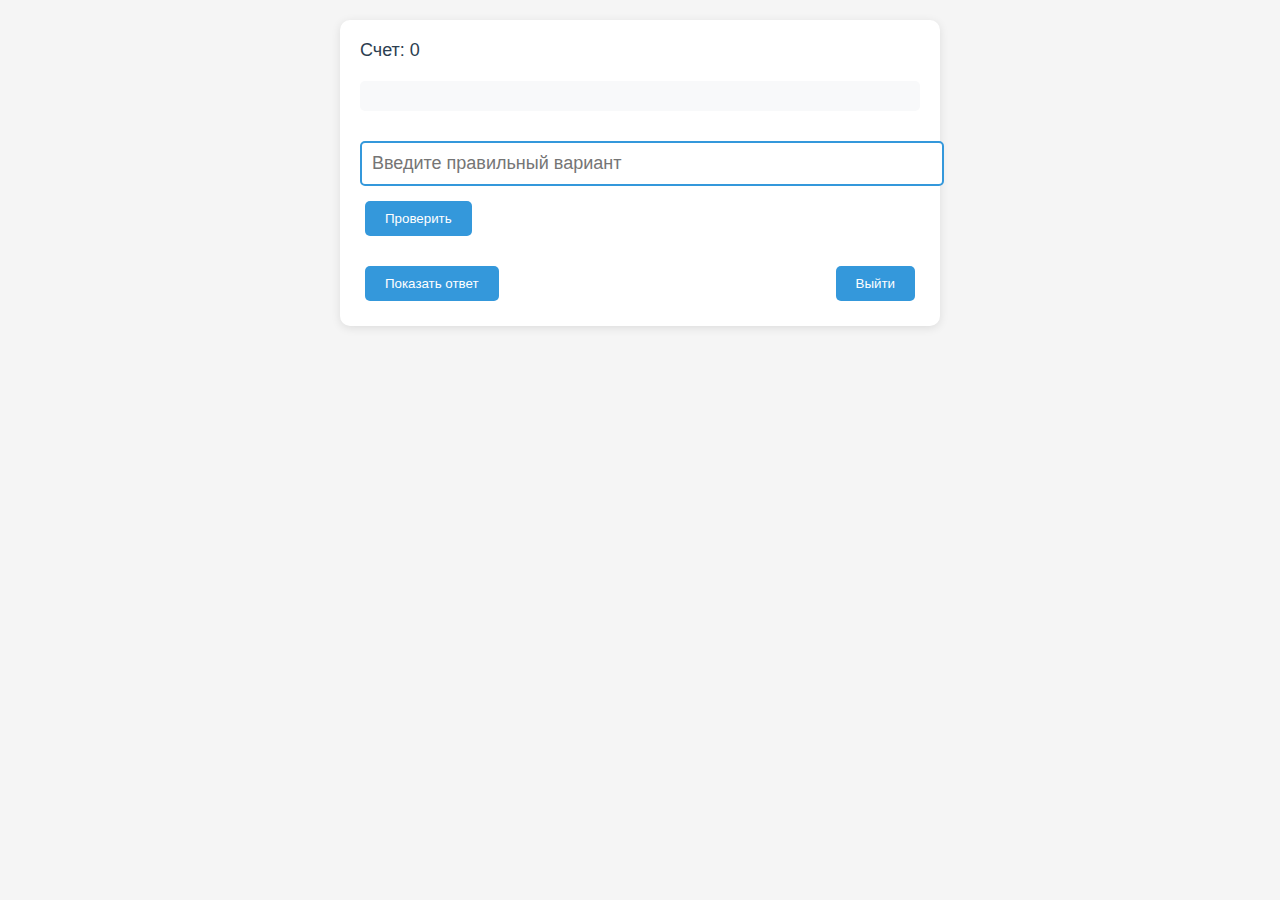
==== russianbot/index.html @ c2b66610 "Create index.html" ====
<!DOCTYPE html>
<html>
<head>
    <title>Игра "Найди ошибку"</title>
    <script src="https://telegram.org/js/telegram-web-app.js"></script>
    <style>
        body {
            font-family: Arial, sans-serif;
            max-width: 600px;
            margin: 0 auto;
            padding: 20px;
            background-color: #f5f5f5;
        }

        .game-container {
            background: white;
            padding: 20px;
            border-radius: 10px;
            box-shadow: 0 2px 10px rgba(0,0,0,0.1);
        }

        .word-display {
            font-size: 24px;
            margin: 20px 0;
            padding: 15px;
            background: #f8f9fa;
            border-radius: 5px;
            text-align: center;
        }

        .score {
            font-size: 18px;
            color: #2c3e50;
            margin-bottom: 15px;
        }

        input[type="text"] {
            width: 100%;
            padding: 10px;
            font-size: 18px;
            margin: 10px 0;
            border: 2px solid #3498db;
            border-radius: 5px;
        }

        button {
            background: #3498db;
            color: white;
            border: none;
            padding: 10px 20px;
            border-radius: 5px;
            cursor: pointer;
            margin: 5px;
        }

        button:hover {
            background: #2980b9;
        }

        .controls {
            margin-top: 20px;
            display: flex;
            justify-content: space-between;
        }
    </style>
</head>
<body>
    <div class="game-container">
        <div class="score">Счет: <span id="score">0</span></div>
        <div class="word-display" id="wordDisplay"></div>
        
        <input type="text" id="answerInput" placeholder="Введите правильный вариант">
        <button onclick="checkAnswer()">Проверить</button>
        
        <div class="controls">
            <button onclick="showAnswer()">Показать ответ</button>
            <button onclick="exitGame()">Выйти</button>
        </div>
    </div>

    <script>
        // Инициализация Telegram Web App
        const tg = window.Telegram.WebApp;
        tg.expand(); // Раскрыть на весь экран

        // Данные игры
        const words = {
            grade5: [
                { wrong: "програма", correct: "программа" },
                { wrong: "искуство", correct: "искусство" }
            ],
            grade6: [
                { wrong: "симетрия", correct: "симметрия" },
                { wrong: "аккумулировать", correct: "аккумулировать" }
            ]
        };

        // Состояние игры
        let gameState = {
            currentGrade: null,
            currentWord: null,
            attempts: 0,
            score: 0
        };

        // Инициализация игры
        function initGame(grade) {
            gameState.currentGrade = grade;
            gameState.score = 0;
            updateScoreDisplay();
            loadNewWord();
        }

        // Загрузка нового слова
        function loadNewWord() {
            const wordsList = words[gameState.currentGrade];
            gameState.currentWord = wordsList[Math.floor(Math.random() * wordsList.length)];
            gameState.attempts = 0;
            
            document.getElementById('wordDisplay').textContent = gameState.currentWord.wrong;
            document.getElementById('answerInput').value = '';
        }

        // Проверка ответа
        function checkAnswer() {
            const userAnswer = document.getElementById('answerInput').value.trim().toLowerCase();
            const correctAnswer = gameState.currentWord.correct.toLowerCase();

            if(userAnswer === correctAnswer) {
                gameState.score++;
                updateScoreDisplay();
                showMessage('Правильно! +1 балл', 'success');
                loadNewWord();
            } else {
                gameState.attempts++;
                
                if(gameState.attempts >= 2) {
                    showAnswer();
                    loadNewWord();
                } else {
                    showMessage('Неверно! Попробуйте еще раз', 'error');
                }
            }
        }

        // Показать ответ
        function showAnswer() {
            showMessage(`Правильный ответ: ${gameState.currentWord.correct}`, 'info');
            loadNewWord();
        }

        // Выход из игры
        function exitGame() {
            tg.sendData(JSON.stringify({
                action: 'exit',
                score: gameState.score
            }));
            tg.close();
        }

        // Вспомогательные функции
        function updateScoreDisplay() {
            document.getElementById('score').textContent = gameState.score;
        }

        function showMessage(text, type) {
            const colors = {
                success: '#2ecc71',
                error: '#e74c3c',
                info: '#3498db'
            };
            
            const messageDiv = document.createElement('div');
            messageDiv.textContent = text;
            messageDiv.style.color = colors[type];
            messageDiv.style.margin = '10px 0';
            messageDiv.style.textAlign = 'center';
            
            document.querySelector('.game-container').prepend(messageDiv);
            setTimeout(() => messageDiv.remove(), 2000);
        }

        // Стартовое меню
        document.addEventListener('DOMContentLoaded', () => {
            tg.MainButton.setText('Выбрать уровень').show();
            tg.MainButton.onClick(() => {
                tg.showPopup({
                    title: 'Выберите уровень',
                    items: [
                        { id: 'grade5', type: 'default', text: '5 класс' },
                        { id: 'grade6', type: 'default', text: '6 класс' }
                    ]
                }, (selectedId) => {
                    initGame(selectedId);
                    tg.MainButton.hide();
                });
            });
        });
    </script>
</body>
</html>
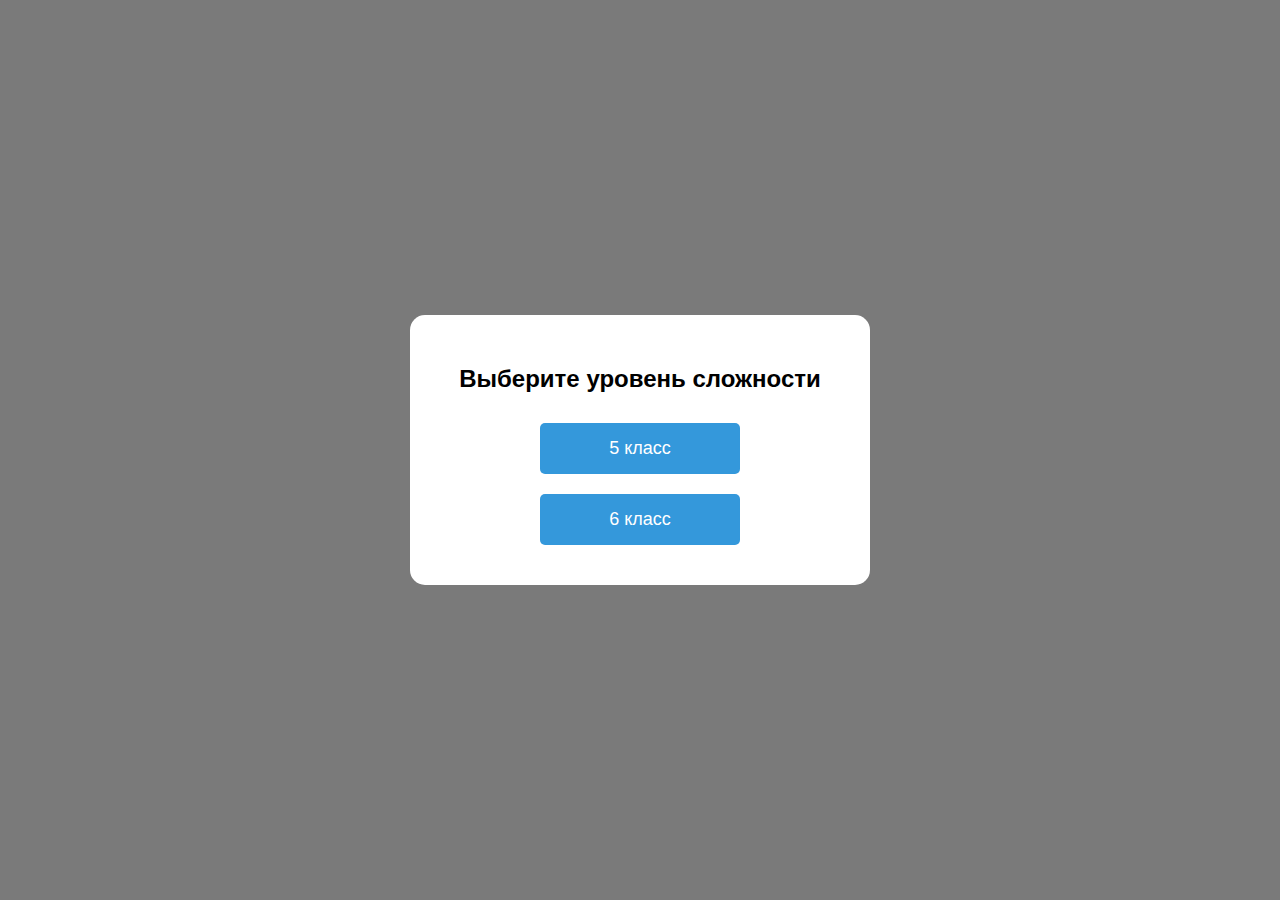
==== commit 65bd4aaa: "Update index.html" ====
--- a/russianbot/index.html
+++ b/russianbot/index.html
@@ -51,6 +51,7 @@
             border-radius: 5px;
             cursor: pointer;
             margin: 5px;
+            transition: background 0.3s;
         }
 
         button:hover {
@@ -62,10 +63,62 @@
             display: flex;
             justify-content: space-between;
         }
+
+        .modal {
+            display: none;
+            position: fixed;
+            top: 0;
+            left: 0;
+            width: 100%;
+            height: 100%;
+            background: rgba(0,0,0,0.5);
+            justify-content: center;
+            align-items: center;
+            z-index: 1000;
+        }
+
+        .modal-content {
+            background: white;
+            padding: 30px;
+            border-radius: 15px;
+            text-align: center;
+            width: 90%;
+            max-width: 400px;
+        }
+
+        .level-btn {
+            margin: 10px;
+            padding: 15px 30px;
+            font-size: 18px;
+            width: 200px;
+        }
+
+        .message {
+            position: fixed;
+            top: 20px;
+            left: 50%;
+            transform: translateX(-50%);
+            padding: 15px;
+            border-radius: 8px;
+            font-weight: bold;
+            display: none;
+        }
+
+        .success { background: #d4edda; color: #155724; }
+        .error { background: #f8d7da; color: #721c24; }
+        .info { background: #d1ecf1; color: #0c5460; }
     </style>
 </head>
 <body>
-    <div class="game-container">
+    <div id="levelModal" class="modal">
+        <div class="modal-content">
+            <h2>Выберите уровень сложности</h2>
+            <button class="level-btn" onclick="startGame('grade5')">5 класс</button>
+            <button class="level-btn" onclick="startGame('grade6')">6 класс</button>
+        </div>
+    </div>
+
+    <div class="game-container" style="display: none;">
         <div class="score">Счет: <span id="score">0</span></div>
         <div class="word-display" id="wordDisplay"></div>
         
@@ -78,20 +131,26 @@
         </div>
     </div>
 
+    <div id="message" class="message"></div>
+
     <script>
-        // Инициализация Telegram Web App
-        const tg = window.Telegram.WebApp;
-        tg.expand(); // Раскрыть на весь экран
+        // Проверка среды выполнения
+        const isTelegram = typeof window.Telegram !== 'undefined' && window.Telegram.WebApp;
+        const tg = isTelegram ? window.Telegram.WebApp : null;
 
         // Данные игры
         const words = {
             grade5: [
                 { wrong: "програма", correct: "программа" },
-                { wrong: "искуство", correct: "искусство" }
+                { wrong: "искуство", correct: "искусство" },
+                { wrong: "алфавит", correct: "алфавит" },
+                { wrong: "балон", correct: "балон" }
             ],
             grade6: [
                 { wrong: "симетрия", correct: "симметрия" },
-                { wrong: "аккумулировать", correct: "аккумулировать" }
+                { wrong: "аккумулировать", correct: "аккумулировать" },
+                { wrong: "диллема", correct: "дилема" },
+                { wrong: "интелект", correct: "интеллект" }
             ]
         };
 
@@ -104,11 +163,19 @@
         };
 
         // Инициализация игры
-        function initGame(grade) {
-            gameState.currentGrade = grade;
-            gameState.score = 0;
-            updateScoreDisplay();
+        function startGame(grade) {
+            gameState = {
+                currentGrade: grade,
+                currentWord: null,
+                attempts: 0,
+                score: 0
+            };
+            
+            document.getElementById('levelModal').style.display = 'none';
+            document.querySelector('.game-container').style.display = 'block';
             loadNewWord();
+            
+            if(isTelegram) tg.MainButton.hide();
         }
 
         // Загрузка нового слова
@@ -119,6 +186,7 @@
             
             document.getElementById('wordDisplay').textContent = gameState.currentWord.wrong;
             document.getElementById('answerInput').value = '';
+            document.getElementById('answerInput').focus();
         }
 
         // Проверка ответа
@@ -126,9 +194,14 @@
             const userAnswer = document.getElementById('answerInput').value.trim().toLowerCase();
             const correctAnswer = gameState.currentWord.correct.toLowerCase();
 
+            if(!userAnswer) {
+                showMessage('Введите ответ!', 'error');
+                return;
+            }
+
             if(userAnswer === correctAnswer) {
                 gameState.score++;
-                updateScoreDisplay();
+                updateScore();
                 showMessage('Правильно! +1 балл', 'success');
                 loadNewWord();
             } else {
@@ -136,7 +209,6 @@
                 
                 if(gameState.attempts >= 2) {
                     showAnswer();
-                    loadNewWord();
                 } else {
                     showMessage('Неверно! Попробуйте еще раз', 'error');
                 }
@@ -151,50 +223,52 @@
 
         // Выход из игры
         function exitGame() {
-            tg.sendData(JSON.stringify({
-                action: 'exit',
-                score: gameState.score
-            }));
-            tg.close();
-        }
-
-        // Вспомогательные функции
-        function updateScoreDisplay() {
+            if(isTelegram) {
+                tg.sendData(JSON.stringify({
+                    action: 'exit',
+                    score: gameState.score
+                }));
+                tg.close();
+            } else {
+                alert(`Игра завершена!\nВаш счет: ${gameState.score}`);
+                window.location.reload();
+            }
+        }
+
+        // Обновление счета
+        function updateScore() {
             document.getElementById('score').textContent = gameState.score;
         }
 
+        // Показать сообщение
         function showMessage(text, type) {
-            const colors = {
-                success: '#2ecc71',
-                error: '#e74c3c',
-                info: '#3498db'
-            };
-            
-            const messageDiv = document.createElement('div');
-            messageDiv.textContent = text;
-            messageDiv.style.color = colors[type];
-            messageDiv.style.margin = '10px 0';
-            messageDiv.style.textAlign = 'center';
-            
-            document.querySelector('.game-container').prepend(messageDiv);
-            setTimeout(() => messageDiv.remove(), 2000);
-        }
-
-        // Стартовое меню
+            const messageEl = document.getElementById('message');
+            messageEl.className = `message ${type}`;
+            messageEl.textContent = text;
+            messageEl.style.display = 'block';
+            
+            setTimeout(() => {
+                messageEl.style.display = 'none';
+            }, 2000);
+        }
+
+        // Инициализация при загрузке
         document.addEventListener('DOMContentLoaded', () => {
-            tg.MainButton.setText('Выбрать уровень').show();
-            tg.MainButton.onClick(() => {
-                tg.showPopup({
-                    title: 'Выберите уровень',
-                    items: [
-                        { id: 'grade5', type: 'default', text: '5 класс' },
-                        { id: 'grade6', type: 'default', text: '6 класс' }
-                    ]
-                }, (selectedId) => {
-                    initGame(selectedId);
-                    tg.MainButton.hide();
+            if(isTelegram) {
+                tg.expand();
+                tg.MainButton.setText('Выбрать уровень').show();
+                tg.MainButton.onClick(() => {
+                    tg.showPopup({
+                        title: 'Выберите уровень',
+                        items: [
+                            { id: 'grade5', type: 'default', text: '5 класс' },
+                            { id: 'grade6', type: 'default', text: '6 класс' }
+                        ]
+                    }, (selectedId) => startGame(selectedId));
                 });
-            });
+            } else {
+                document.getElementById('levelModal').style.display = 'flex';
+            }
         });
     </script>
 </body>
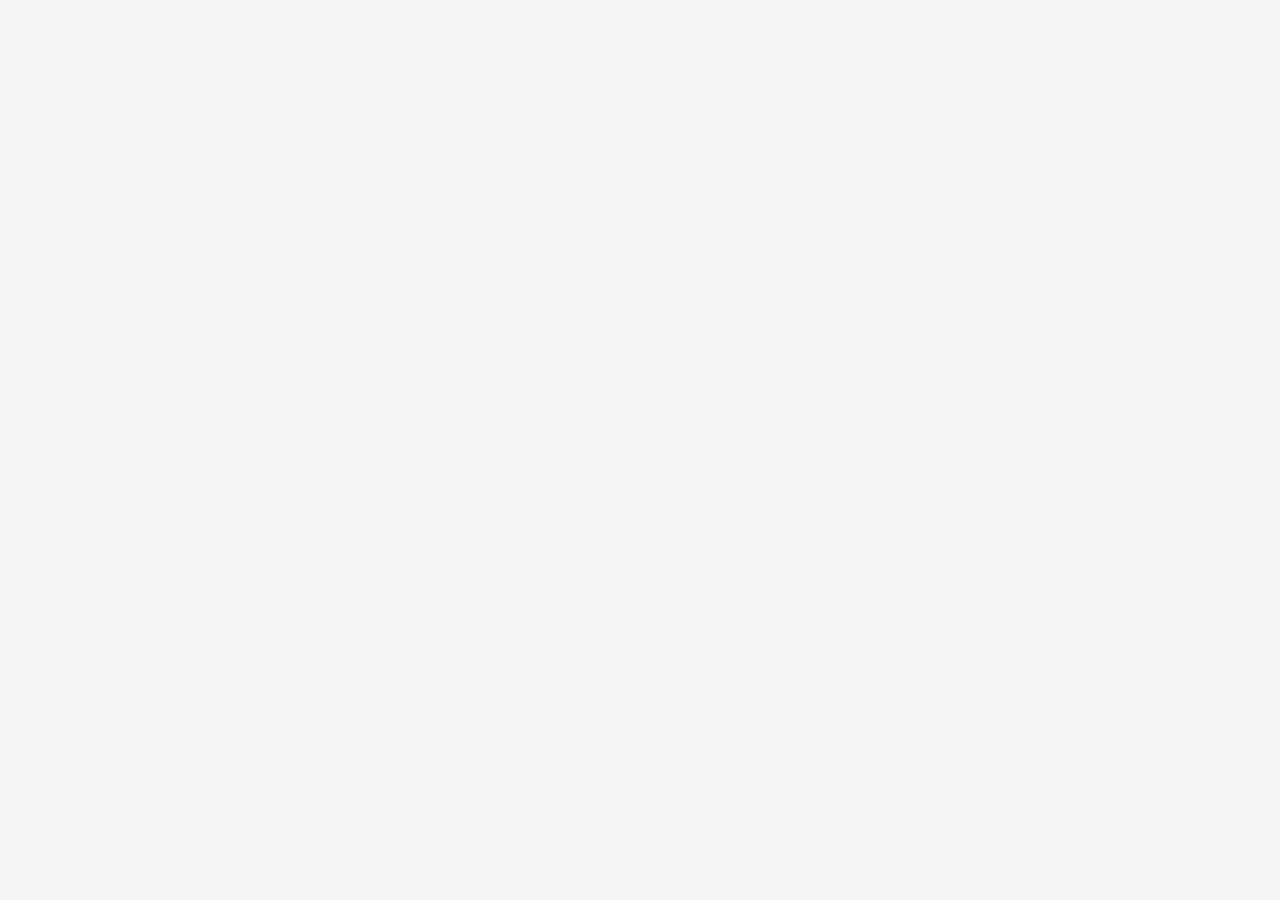
==== commit f5927f5c: "Yaroslav" ====
--- a/russianbot/index.html
+++ b/russianbot/index.html
@@ -1,120 +1,19 @@
 <!DOCTYPE html>
-<html>
+<html lang="ru">
 <head>
+    <meta charset="UTF-8">
+    <meta name="viewport" content="width=device-width, initial-scale=1.0">
     <title>Игра "Найди ошибку"</title>
+    <link rel="stylesheet" href="styles.css">
     <script src="https://telegram.org/js/telegram-web-app.js"></script>
-    <style>
-        body {
-            font-family: Arial, sans-serif;
-            max-width: 600px;
-            margin: 0 auto;
-            padding: 20px;
-            background-color: #f5f5f5;
-        }
-
-        .game-container {
-            background: white;
-            padding: 20px;
-            border-radius: 10px;
-            box-shadow: 0 2px 10px rgba(0,0,0,0.1);
-        }
-
-        .word-display {
-            font-size: 24px;
-            margin: 20px 0;
-            padding: 15px;
-            background: #f8f9fa;
-            border-radius: 5px;
-            text-align: center;
-        }
-
-        .score {
-            font-size: 18px;
-            color: #2c3e50;
-            margin-bottom: 15px;
-        }
-
-        input[type="text"] {
-            width: 100%;
-            padding: 10px;
-            font-size: 18px;
-            margin: 10px 0;
-            border: 2px solid #3498db;
-            border-radius: 5px;
-        }
-
-        button {
-            background: #3498db;
-            color: white;
-            border: none;
-            padding: 10px 20px;
-            border-radius: 5px;
-            cursor: pointer;
-            margin: 5px;
-            transition: background 0.3s;
-        }
-
-        button:hover {
-            background: #2980b9;
-        }
-
-        .controls {
-            margin-top: 20px;
-            display: flex;
-            justify-content: space-between;
-        }
-
-        .modal {
-            display: none;
-            position: fixed;
-            top: 0;
-            left: 0;
-            width: 100%;
-            height: 100%;
-            background: rgba(0,0,0,0.5);
-            justify-content: center;
-            align-items: center;
-            z-index: 1000;
-        }
-
-        .modal-content {
-            background: white;
-            padding: 30px;
-            border-radius: 15px;
-            text-align: center;
-            width: 90%;
-            max-width: 400px;
-        }
-
-        .level-btn {
-            margin: 10px;
-            padding: 15px 30px;
-            font-size: 18px;
-            width: 200px;
-        }
-
-        .message {
-            position: fixed;
-            top: 20px;
-            left: 50%;
-            transform: translateX(-50%);
-            padding: 15px;
-            border-radius: 8px;
-            font-weight: bold;
-            display: none;
-        }
-
-        .success { background: #d4edda; color: #155724; }
-        .error { background: #f8d7da; color: #721c24; }
-        .info { background: #d1ecf1; color: #0c5460; }
-    </style>
+    <script src="app.js" defer></script>
 </head>
 <body>
     <div id="levelModal" class="modal">
         <div class="modal-content">
             <h2>Выберите уровень сложности</h2>
-            <button class="level-btn" onclick="startGame('grade5')">5 класс</button>
-            <button class="level-btn" onclick="startGame('grade6')">6 класс</button>
+            <button class="level-btn" data-grade="grade5">5 класс</button>
+            <button class="level-btn" data-grade="grade6">6 класс</button>
         </div>
     </div>
 
@@ -123,153 +22,14 @@
         <div class="word-display" id="wordDisplay"></div>
         
         <input type="text" id="answerInput" placeholder="Введите правильный вариант">
-        <button onclick="checkAnswer()">Проверить</button>
+        <button id="checkAnswerBtn">Проверить</button>
         
         <div class="controls">
-            <button onclick="showAnswer()">Показать ответ</button>
-            <button onclick="exitGame()">Выйти</button>
+            <button id="showAnswerBtn">Показать ответ</button>
+            <button id="exitGameBtn">Выйти</button>
         </div>
     </div>
 
     <div id="message" class="message"></div>
-
-    <script>
-        // Проверка среды выполнения
-        const isTelegram = typeof window.Telegram !== 'undefined' && window.Telegram.WebApp;
-        const tg = isTelegram ? window.Telegram.WebApp : null;
-
-        // Данные игры
-        const words = {
-            grade5: [
-                { wrong: "програма", correct: "программа" },
-                { wrong: "искуство", correct: "искусство" },
-                { wrong: "алфавит", correct: "алфавит" },
-                { wrong: "балон", correct: "балон" }
-            ],
-            grade6: [
-                { wrong: "симетрия", correct: "симметрия" },
-                { wrong: "аккумулировать", correct: "аккумулировать" },
-                { wrong: "диллема", correct: "дилема" },
-                { wrong: "интелект", correct: "интеллект" }
-            ]
-        };
-
-        // Состояние игры
-        let gameState = {
-            currentGrade: null,
-            currentWord: null,
-            attempts: 0,
-            score: 0
-        };
-
-        // Инициализация игры
-        function startGame(grade) {
-            gameState = {
-                currentGrade: grade,
-                currentWord: null,
-                attempts: 0,
-                score: 0
-            };
-            
-            document.getElementById('levelModal').style.display = 'none';
-            document.querySelector('.game-container').style.display = 'block';
-            loadNewWord();
-            
-            if(isTelegram) tg.MainButton.hide();
-        }
-
-        // Загрузка нового слова
-        function loadNewWord() {
-            const wordsList = words[gameState.currentGrade];
-            gameState.currentWord = wordsList[Math.floor(Math.random() * wordsList.length)];
-            gameState.attempts = 0;
-            
-            document.getElementById('wordDisplay').textContent = gameState.currentWord.wrong;
-            document.getElementById('answerInput').value = '';
-            document.getElementById('answerInput').focus();
-        }
-
-        // Проверка ответа
-        function checkAnswer() {
-            const userAnswer = document.getElementById('answerInput').value.trim().toLowerCase();
-            const correctAnswer = gameState.currentWord.correct.toLowerCase();
-
-            if(!userAnswer) {
-                showMessage('Введите ответ!', 'error');
-                return;
-            }
-
-            if(userAnswer === correctAnswer) {
-                gameState.score++;
-                updateScore();
-                showMessage('Правильно! +1 балл', 'success');
-                loadNewWord();
-            } else {
-                gameState.attempts++;
-                
-                if(gameState.attempts >= 2) {
-                    showAnswer();
-                } else {
-                    showMessage('Неверно! Попробуйте еще раз', 'error');
-                }
-            }
-        }
-
-        // Показать ответ
-        function showAnswer() {
-            showMessage(`Правильный ответ: ${gameState.currentWord.correct}`, 'info');
-            loadNewWord();
-        }
-
-        // Выход из игры
-        function exitGame() {
-            if(isTelegram) {
-                tg.sendData(JSON.stringify({
-                    action: 'exit',
-                    score: gameState.score
-                }));
-                tg.close();
-            } else {
-                alert(`Игра завершена!\nВаш счет: ${gameState.score}`);
-                window.location.reload();
-            }
-        }
-
-        // Обновление счета
-        function updateScore() {
-            document.getElementById('score').textContent = gameState.score;
-        }
-
-        // Показать сообщение
-        function showMessage(text, type) {
-            const messageEl = document.getElementById('message');
-            messageEl.className = `message ${type}`;
-            messageEl.textContent = text;
-            messageEl.style.display = 'block';
-            
-            setTimeout(() => {
-                messageEl.style.display = 'none';
-            }, 2000);
-        }
-
-        // Инициализация при загрузке
-        document.addEventListener('DOMContentLoaded', () => {
-            if(isTelegram) {
-                tg.expand();
-                tg.MainButton.setText('Выбрать уровень').show();
-                tg.MainButton.onClick(() => {
-                    tg.showPopup({
-                        title: 'Выберите уровень',
-                        items: [
-                            { id: 'grade5', type: 'default', text: '5 класс' },
-                            { id: 'grade6', type: 'default', text: '6 класс' }
-                        ]
-                    }, (selectedId) => startGame(selectedId));
-                });
-            } else {
-                document.getElementById('levelModal').style.display = 'flex';
-            }
-        });
-    </script>
 </body>
 </html>--- a/russianbot/styles.css
+++ b/russianbot/styles.css
@@ -0,0 +1,104 @@
+body {
+    font-family: Arial, sans-serif;
+    max-width: 600px;
+    margin: 0 auto;
+    padding: 20px;
+    background-color: #f5f5f5;
+}
+
+.game-container {
+    background: white;
+    padding: 20px;
+    border-radius: 10px;
+    box-shadow: 0 2px 10px rgba(0,0,0,0.1);
+}
+
+.word-display {
+    font-size: 24px;
+    margin: 20px 0;
+    padding: 15px;
+    background: #f8f9fa;
+    border-radius: 5px;
+    text-align: center;
+}
+
+.score {
+    font-size: 18px;
+    color: #2c3e50;
+    margin-bottom: 15px;
+}
+
+input[type="text"] {
+    width: 100%;
+    padding: 10px;
+    font-size: 18px;
+    margin: 10px 0;
+    border: 2px solid #3498db;
+    border-radius: 5px;
+}
+
+button {
+    background: #3498db;
+    color: white;
+    border: none;
+    padding: 10px 20px;
+    border-radius: 5px;
+    cursor: pointer;
+    margin: 5px;
+    transition: background 0.3s;
+}
+
+button:hover {
+    background: #2980b9;
+}
+
+.controls {
+    margin-top: 20px;
+    display: flex;
+    justify-content: space-between;
+}
+
+.modal {
+    display: none;
+    position: fixed;
+    top: 0;
+    left: 0;
+    width: 100%;
+    height: 100%;
+    background: rgba(0,0,0,0.5);
+    justify-content: center;
+    align-items: center;
+    z-index: 1000;
+}
+
+.modal-content {
+    background: white;
+    padding: 30px;
+    border-radius: 15px;
+    text-align: center;
+    width: 90%;
+    max-width: 400px;
+}
+
+.level-btn {
+    margin: 10px;
+    padding: 15px 30px;
+    font-size: 18px;
+    width: 200px;
+}
+
+.message {
+    position: fixed;
+    top: 20px;
+    left: 50%;
+    transform: translateX(-50%);
+    padding: 15px;
+    border-radius: 8px;
+    font-weight: bold;
+    display: none;
+    z-index: 1001;
+}
+
+.success { background: #d4edda; color: #155724; }
+.error { background: #f8d7da; color: #721c24; }
+.info { background: #d1ecf1; color: #0c5460; }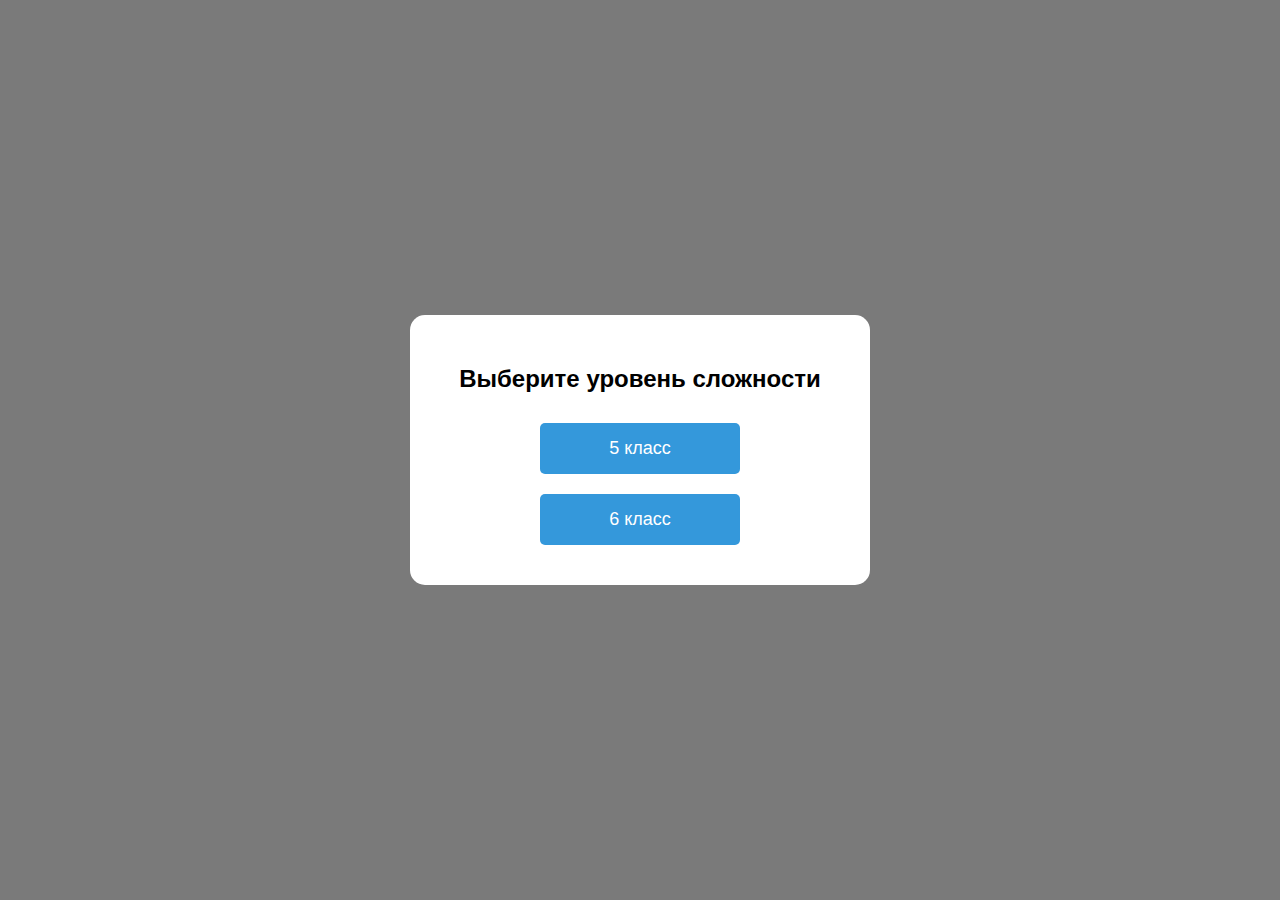
==== commit 334d1ff6: "Update index.html" ====
--- a/russianbot/index.html
+++ b/russianbot/index.html
@@ -6,7 +6,7 @@
     <title>Игра "Найди ошибку"</title>
     <link rel="stylesheet" href="styles.css">
     <script src="https://telegram.org/js/telegram-web-app.js"></script>
-    <script src="app.js" defer></script>
+    <script src="./app.js"></script>
 </head>
 <body>
     <div id="levelModal" class="modal">
--- a/russianbot/styles.css
+++ b/russianbot/styles.css
@@ -1,18 +1,35 @@
+/* styles.css */
+/* Базовые стили */
 body {
     font-family: Arial, sans-serif;
     max-width: 600px;
     margin: 0 auto;
     padding: 20px;
     background-color: #f5f5f5;
+    display: flex;
+    flex-direction: column;
+    align-items: center;
+    justify-content: center;
+    min-height: 100vh;
+    box-sizing: border-box;
 }
 
+/* Контейнер игры */
 .game-container {
     background: white;
     padding: 20px;
     border-radius: 10px;
     box-shadow: 0 2px 10px rgba(0,0,0,0.1);
+    width: 100%;
+    max-width: 600px;
+    display: flex;
+    flex-direction: column;
+    align-items: center;
+    gap: 20px;
+    animation: fadeIn 0.5s ease-out;
 }
 
+/* Отображение слова */
 .word-display {
     font-size: 24px;
     margin: 20px 0;
@@ -20,16 +37,22 @@
     background: #f8f9fa;
     border-radius: 5px;
     text-align: center;
+    width: 100%;
 }
 
+/* Счет */
 .score {
     font-size: 18px;
     color: #2c3e50;
     margin-bottom: 15px;
+    width: 100%;
+    text-align: center;
 }
 
+/* Поле ввода */
 input[type="text"] {
-    width: 100%;
+    width: 80%;
+    max-width: 400px;
     padding: 10px;
     font-size: 18px;
     margin: 10px 0;
@@ -37,6 +60,7 @@
     border-radius: 5px;
 }
 
+/* Кнопки */
 button {
     background: #3498db;
     color: white;
@@ -46,18 +70,23 @@
     cursor: pointer;
     margin: 5px;
     transition: background 0.3s;
+    width: 200px;
 }
 
 button:hover {
     background: #2980b9;
 }
 
+/* Панель управления */
 .controls {
     margin-top: 20px;
     display: flex;
     justify-content: space-between;
+    width: 100%;
+    max-width: 400px;
 }
 
+/* Модальное окно */
 .modal {
     display: none;
     position: fixed;
@@ -78,8 +107,10 @@
     text-align: center;
     width: 90%;
     max-width: 400px;
+    animation: scaleIn 0.3s ease-out;
 }
 
+/* Кнопки выбора уровня */
 .level-btn {
     margin: 10px;
     padding: 15px 30px;
@@ -87,18 +118,70 @@
     width: 200px;
 }
 
+/* Система сообщений */
 .message {
     position: fixed;
-    top: 20px;
+    top: 50%;
     left: 50%;
-    transform: translateX(-50%);
+    transform: translate(-50%, -50%);
     padding: 15px;
     border-radius: 8px;
     font-weight: bold;
     display: none;
     z-index: 1001;
+    width: 80%;
+    max-width: 400px;
+    text-align: center;
 }
 
 .success { background: #d4edda; color: #155724; }
 .error { background: #f8d7da; color: #721c24; }
-.info { background: #d1ecf1; color: #0c5460; }+.info { background: #d1ecf1; color: #0c5460; }
+
+/* Анимации */
+@keyframes fadeIn {
+    from {
+        opacity: 0;
+        transform: translateY(20px);
+    }
+    to {
+        opacity: 1;
+        transform: translateY(0);
+    }
+}
+
+@keyframes scaleIn {
+    from {
+        transform: scale(0.9);
+        opacity: 0;
+    }
+    to {
+        transform: scale(1);
+        opacity: 1;
+    }
+}
+
+/* Медиа-запросы */
+@media (max-width: 480px) {
+    body {
+        padding: 10px;
+    }
+    
+    .game-container {
+        gap: 15px;
+        padding: 15px;
+    }
+    
+    button {
+        width: 100%;
+    }
+    
+    input[type="text"] {
+        width: 95%;
+    }
+    
+    .controls {
+        flex-direction: column;
+        gap: 10px;
+    }
+}